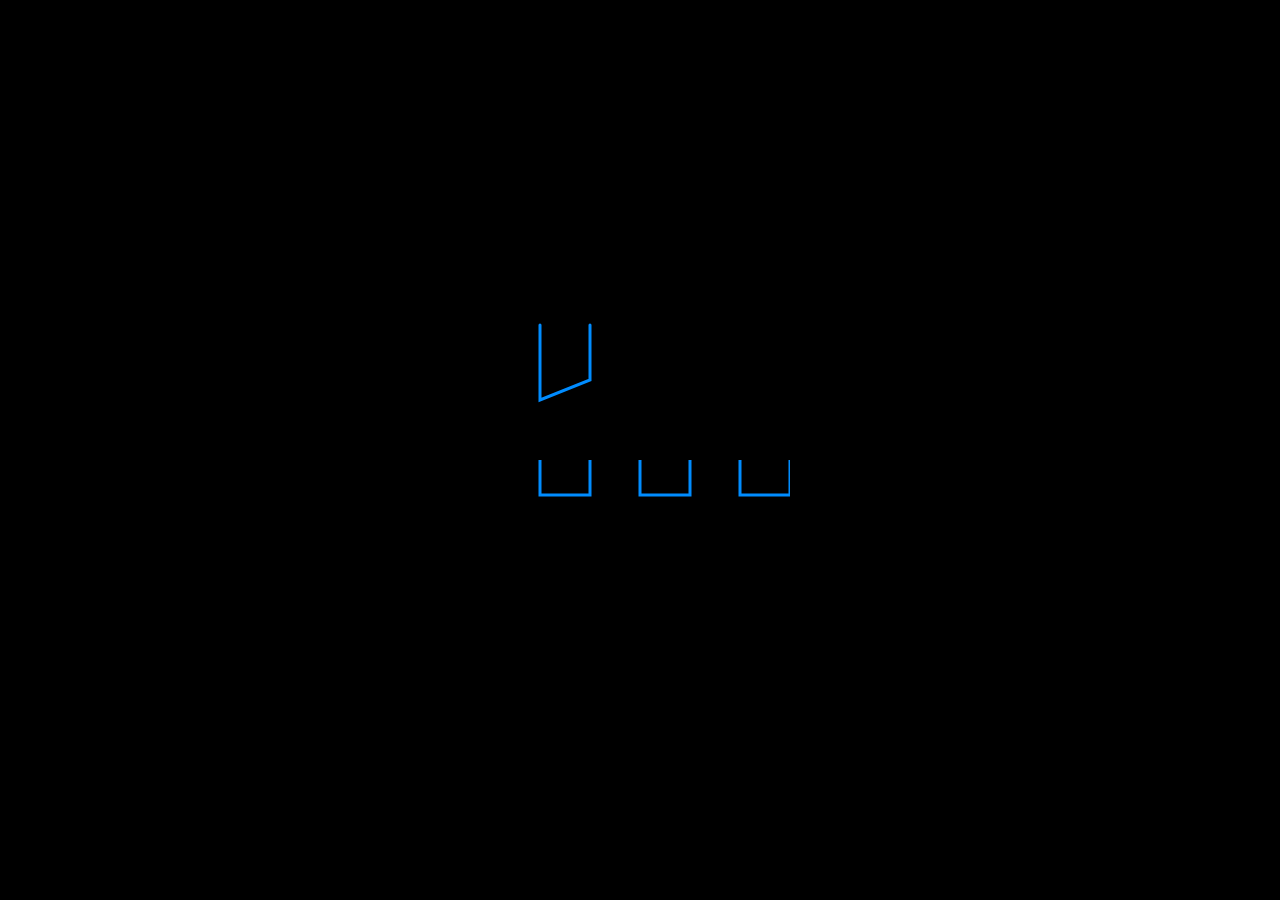
==== Package loading/index.html @ 5df2b3ed "Package Loading" ====
<!DOCTYPE html>
<html lang="en">
<head>
	<meta charset="UTF-8">
	<meta name="viewport" content="width=device-width, initial-scale=1.0">
	<link rel="stylesheet" href="style.css"/>
	<title>Document</title>
</head>
<body>
	<div class="container">
		<svg width="300" height="200">
			<!-- <g fill="red" transform="translate(10, 0)">
				<line x1="0" y1="200"
					x2="280" y2="200"
					stroke="blue"
					stroke-width="10"
					stroke-linecap="round"/>
			</g> -->
			<g class="boxes" stroke-width="3">
				<path d="M 50 160 L 50 195 L 100 195 L 100 160"
				/>
				<path d="M 150 160 L 150 195 L 200 195 L 200 160"
				/>
				<path d="M 250 160 L 250 195 L 300 195 L 300 160"
				/>
				<path d="M 350 160 L 350 195 L 400 195 L 400 160"
				/>
			</g>
			<g class="funnel" stroke-linecap="round">
				<path d="M 50 25 L 50 100 L 100 80 L 100, 25"
					stroke-width="3" />
				<span style="--x: 19%;--delay: 0.1s">L</span>
				<span style="--x: 20%;--delay: 0.13s">O</span>
				<span style="--x: 22%;--delay: 0.16s">A</span>
				<span style="--x: 23%;--delay: 0.2s">D</span>
				<span style="--x: 24%;--delay: 0.16s">I</span>
				<span style="--x: 25%;--delay: 0.13s">N</span>
				<span style="--x: 27%;--delay: 0.1s">G</span>
			</g>
		</svg>
	</div>
</body>

</html>
---- Package loading/style.css ----
body{
    padding: 0;
    margin: 0;
    background-color: rgb(0, 0, 0);
}
.container{
    position: absolute;
    width: 300px;
    height: 300px;
    top: 50%;
    left: 50%;
    transform: translate(-50%, -50%);
    z-index: 10;
    overflow: hidden;
}

svg{
    overflow: hidden;
    stroke: rgb(0, 140, 255);
    fill: transparent
}

.boxes{
    animation-name: moveTo;
    animation-duration: 3s;
    animation-iteration-count: infinite;
    animation-delay: 1s;
}

span{
    position: absolute;
    top: 20%;
    left: var(--x);
    animation-name: drop;
    animation-duration: 3s;
    animation-delay: var(--delay);
    animation-iteration-count: infinite;
    z-index: -1;
    font-size: 20px;
    color:rgb(0, 0, 0)
}

@keyframes moveTo{
    0%{
        transform: translateX(0);
    }
    80%{
        transform: translateX(-102px);
    }
    100%{
        transform: translateX(-102px);
    }
}

@keyframes drop{
    0%{
        transform: translateY(0);
    }
    30%{
        transform: translateY(110px);
        color: rgb(0, 242, 255);
    }
    100%{
        transform: translate(-93px, 110px);
        color: rgb(0, 242, 255);
    }
}
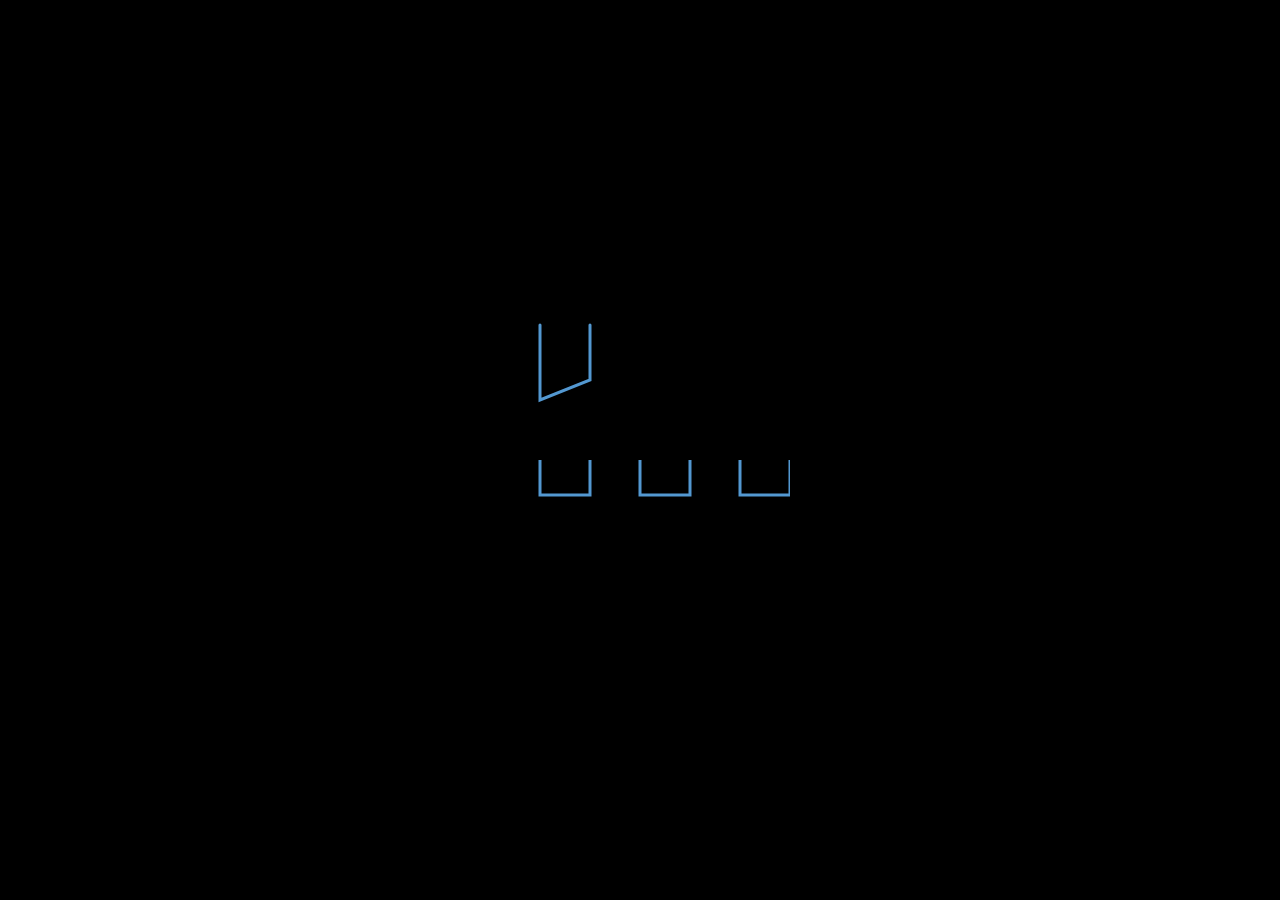
==== commit 2a9ce498: "Stack Loading" ====
--- a/Package loading/index.html
+++ b/Package loading/index.html
@@ -9,13 +9,6 @@
 <body>
 	<div class="container">
 		<svg width="300" height="200">
-			<!-- <g fill="red" transform="translate(10, 0)">
-				<line x1="0" y1="200"
-					x2="280" y2="200"
-					stroke="blue"
-					stroke-width="10"
-					stroke-linecap="round"/>
-			</g> -->
 			<g class="boxes" stroke-width="3">
 				<path d="M 50 160 L 50 195 L 100 195 L 100 160"
 				/>
--- a/Package loading/style.css
+++ b/Package loading/style.css
@@ -12,27 +12,28 @@
     transform: translate(-50%, -50%);
     z-index: 10;
     overflow: hidden;
+    /* border-left:2px solid rgb(57, 123, 185); */
 }
 
 svg{
     overflow: hidden;
-    stroke: rgb(0, 140, 255);
+    stroke: rgb(83, 152, 209);
     fill: transparent
 }
 
 .boxes{
     animation-name: moveTo;
-    animation-duration: 3s;
+    animation-duration: 2s;
     animation-iteration-count: infinite;
     animation-delay: 1s;
 }
 
 span{
     position: absolute;
-    top: 20%;
+    top: 22%;
     left: var(--x);
     animation-name: drop;
-    animation-duration: 3s;
+    animation-duration: 2s;
     animation-delay: var(--delay);
     animation-iteration-count: infinite;
     z-index: -1;
@@ -58,10 +59,14 @@
     }
     30%{
         transform: translateY(110px);
-        color: rgb(0, 242, 255);
+        color: rgb(72, 147, 221);
+    }
+    50.5%{
+        transform: translateY(110px);
+        color: rgb(72, 147, 221);
     }
     100%{
         transform: translate(-93px, 110px);
-        color: rgb(0, 242, 255);
+        color: rgb(69, 131, 207);
     }
 }